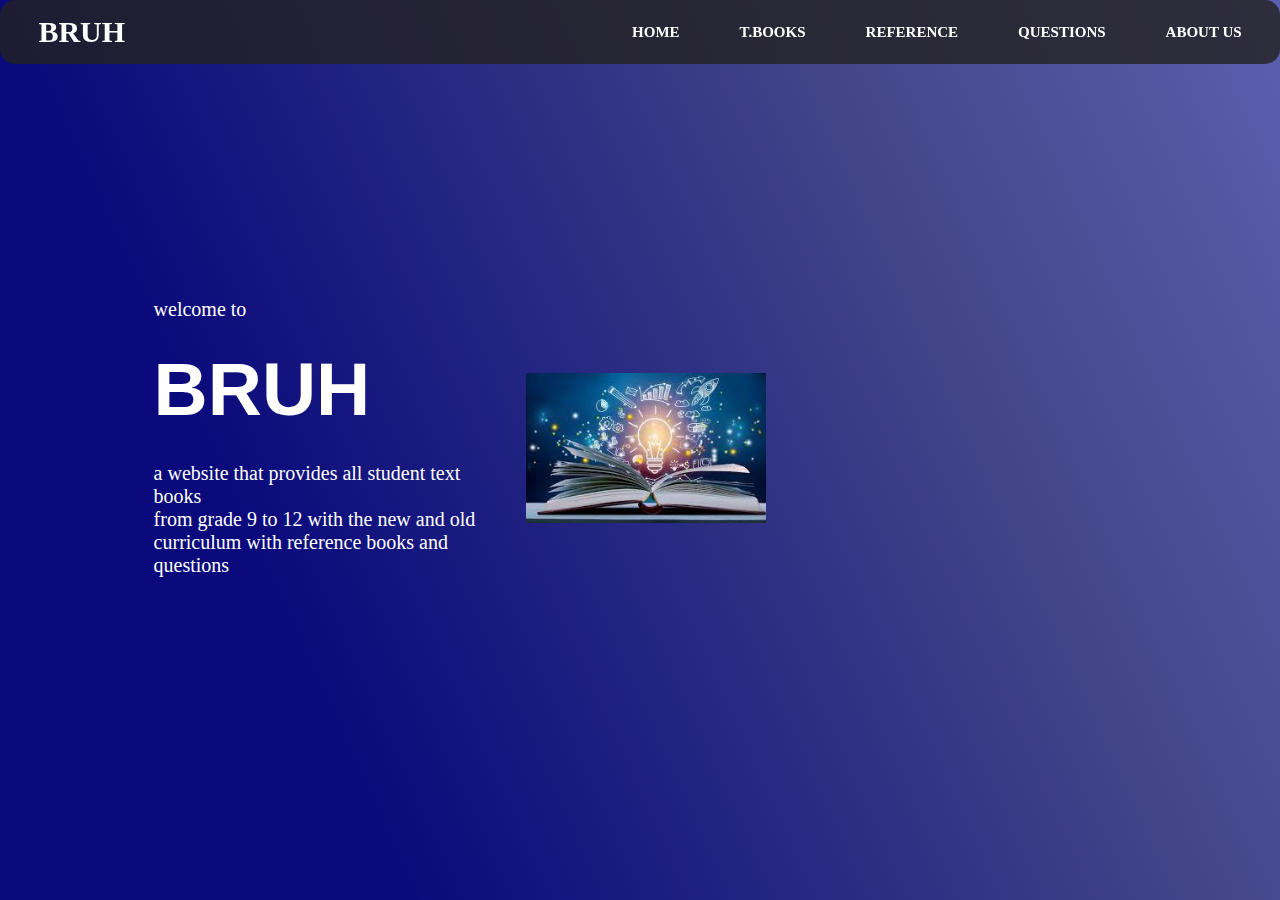
==== index.html @ 1ccf1983 "Update and rename main.html to index.html" ====
<!DOCTYPE html>
<html lang="en">
    <head>
        <meta charset="UTF-8">
        <meta name="viewport" content="width=device-width, initial-scale=1.0">
        <title>BRUH</title>
        <link rel="stylesheet" href="main.css">
        <link rel="stylesheet" href="https://unpkg.com/boxicons@latest/css/boxicons.min.css">
    </head>
    <body>
        <header class="header">
            <a href="#" class="logo">BRUH</a>
            <ul class="nav-list">
                <li><a href="main.html">HOME</a></li>
                <li><a href="t-book.html">T.BOOKS</a></li>
                <li><a href="referance.html">REFERENCE</a></li>
                <li><a href="question.html">QUESTIONS</a></li>
                <li><a href="about.html">ABOUT US</a></li>
            </ul>

            <div class="bx bx-menu" id="menu-icon"></div>
        </header>
        <div class="scroll-container">
            <div class="scroll-content">
        <section class="lp">
            <div class="lp-text">
                <p>welcome to</p>
                <h1>BRUH</h1>
                <p class="home-p"> a website that provides all student text books <br> from grade 9 to 12 with the new and old<br> curriculum with reference books and questions</p>
            </div>
            <div class="home-img">
                <img src="download.jpg" >
            </div>
        </section>
        </div>
        </div>
        <script src="script.js"></script>
    </body>
</html>
---- main.css ----
*{
    padding: 0;
    margin: 0;
    box-sizing: border-box;
    font-family: algerian;
    list-style: none;
    text-decoration: none;
}

body{
    background:linear-gradient(245.59deg, #5b5faf 0%, #424688 28.53%, #0a0a7c 75.52%) ;
}
header{
    position: fixed;
    right: 0;
    top:0;
    z-index: 1000;
    width: 100%;
    display: flex;
    align-items: center;
    justify-content: space-between;
    padding: 33px 9%;
    background: rgba(36, 33, 33, 0.809);
    border-radius: 15px;
}
#menu-icon{
    color: white;
    font-size: 35px;
    z-index: 10001;
    cursor: pointer;
    display: none;
}
.logo{
    font-size: 30px;
    font-weight: 700;
    color: rgb(255, 255, 255);
}
.nav-list{
    display: flex;
}
.nav-list a{
    color: rgb(255, 255, 255);
    margin-left: 60px;
    font-size: 15px;
    font-weight: 600;
    border-bottom: 2px solid transparent;
    transition: all .55s ease;
}
.nav-list a:hover{
    color: rgb(255, 255, 255);
    text-decoration: underline;
}
section{
    padding: 0 19%;
}
.lp-text p{
    font-size: 20px;
    font-weight: 400;
    color: rgb(255, 255, 255);
    margin-bottom: 40px;
}
.lp-text h1{
    font-family:sans-serif;
    color: white;
    font-size: 100px;
}
.lp{
    height: 100%;
    width: 100%;
    min-height: 100vh;
    display: grid;
    grid-template-columns: repeat(2, 1fr);
    align-items: center;
    gap: 2rem;
    background: transparent;
}
.lp .home-img {
    max-width: 40%;
}

.lp .home-img img {
    width: 100%;
    height: auto;
}
.home-p{
    width: 100%;
}
.home-img{
    width: 600px;
    height: auto;
}

@media (max-width: 1535px){
    header{
        padding: 15px 3%;
        transition: .2s;
    }
    .icons{
        padding: 0 3%;
        transition: .2s;
    }
}
@media (max-width: 1460px){
    section{
        padding: 0 12%;
        transition: .2s;
    }
}
@media (max-width: 1340px){
    .home-img img{
        width: 400px;
        height: auto;
    }
    .lp-text h1{
        font-size: 75px;
        margin: 0 0 30px;
    }
    .lp-text p{
        margin-bottom: 25px;
    }
}
@media (max-width: 1195px){
    section{
        padding: 0 3%;
        transition: .2s;
    }
    .lp-text{
        padding-top: 115px;
    }
    .home-img{
        text-align: center;
    }
    .home-img img{
        width: 500px;
        height: auto;
    }
    .lp{
        height: 100%;
        gap: 1rem;
        grid-template-columns: 1fr
    }
}
    @media (max-width: 990px){
        #menu-icon{
            display: block;
        }
        .nav-list{
            position: absolute;
            top: 100%;
            right: -100%;
            width: 300px;
            height: 40vh;
            background: #4d599567;
            display: flex;
            align-items: center;
            flex-direction: column;
            padding: 50px 20px;
            transition: all .55s ease;
        }
        .nav-list a{
            display: block;
            margin: 7px 0;
            margin-left: 0;
        }
        .nav-list.open{
            right: 0;
        }
    }
@media (max-width: 680px){
    .home-img img{
        width: 100%;
        height: auto;
    }
}
@media (max-width: 560px){
    .home-img img{
        width: 100%;
        height: auto;
    }
}
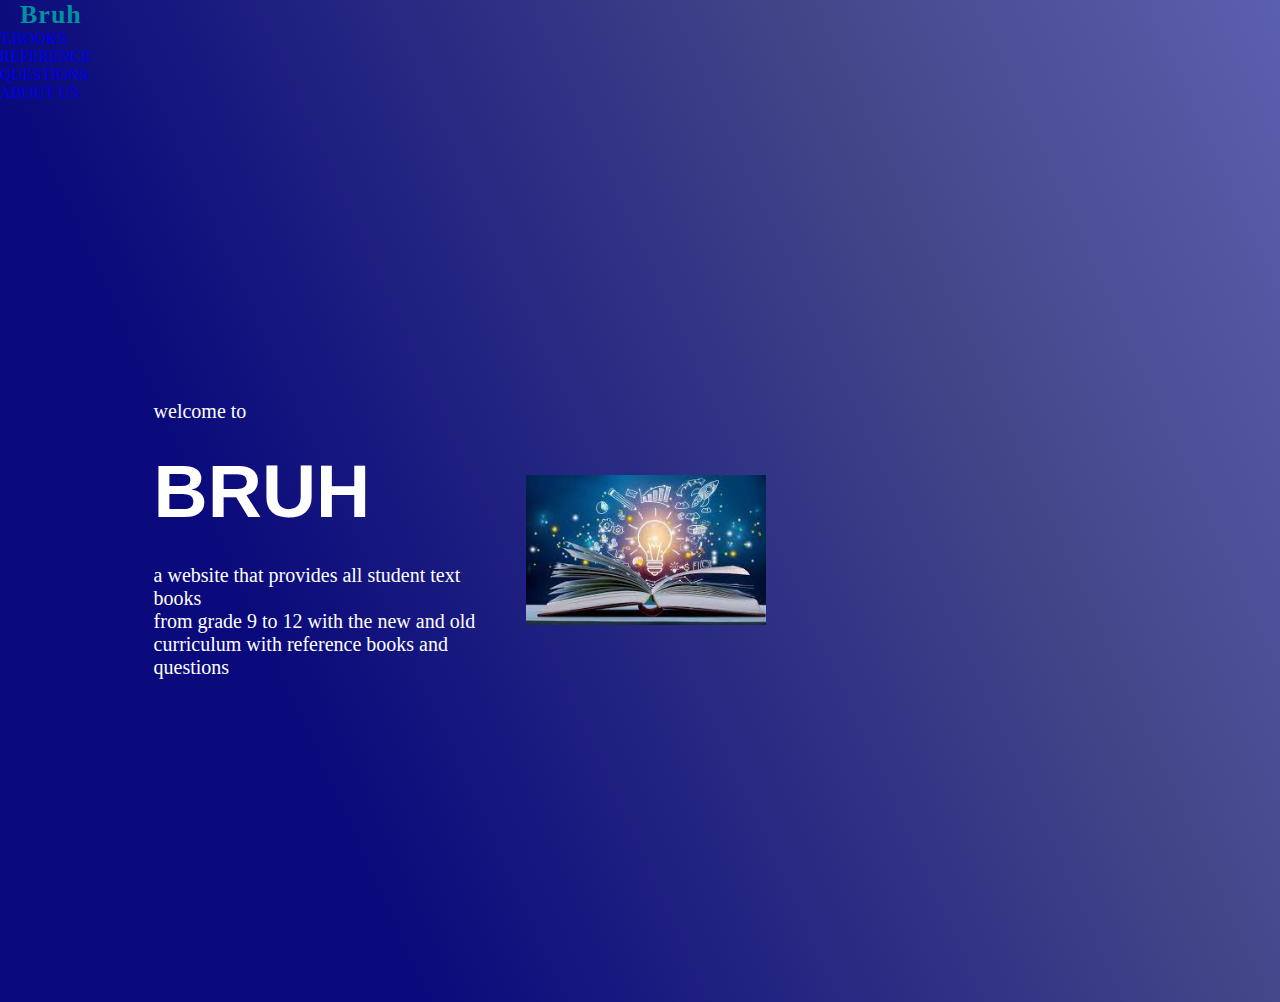
==== commit 188af22f: "Update index.html" ====
--- a/index.html
+++ b/index.html
@@ -8,18 +8,22 @@
         <link rel="stylesheet" href="https://unpkg.com/boxicons@latest/css/boxicons.min.css">
     </head>
     <body>
-        <header class="header">
-            <a href="#" class="logo">BRUH</a>
-            <ul class="nav-list">
-                <li><a href="main.html">HOME</a></li>
+        <nav>
+            <div class="logo" style="display: flex;align-items: center;">
+        <span style="color:#01939c; font-size:26px; font-weight:bold; letter-spacing: 1px;margin-left: 20px;">Bruh</span>
+            </div>
+            <div class="hamburger">
+                <div class="line1"></div>
+                <div class="line2"></div>
+                <div class="line3"></div>
+            </div>
+            <ul class="nav-links">
                 <li><a href="t-book.html">T.BOOKS</a></li>
                 <li><a href="referance.html">REFERENCE</a></li>
                 <li><a href="question.html">QUESTIONS</a></li>
                 <li><a href="about.html">ABOUT US</a></li>
             </ul>
-
-            <div class="bx bx-menu" id="menu-icon"></div>
-        </header>
+        </nav>
         <div class="scroll-container">
             <div class="scroll-content">
         <section class="lp">
--- a/main.css
+++ b/main.css
@@ -37,6 +37,10 @@
 }
 .nav-list{
     display: flex;
+}
+.lp a.toggle-button {
+  order: -1;
+  margin-right: 1rem;
 }
 .nav-list a{
     color: rgb(255, 255, 255);
